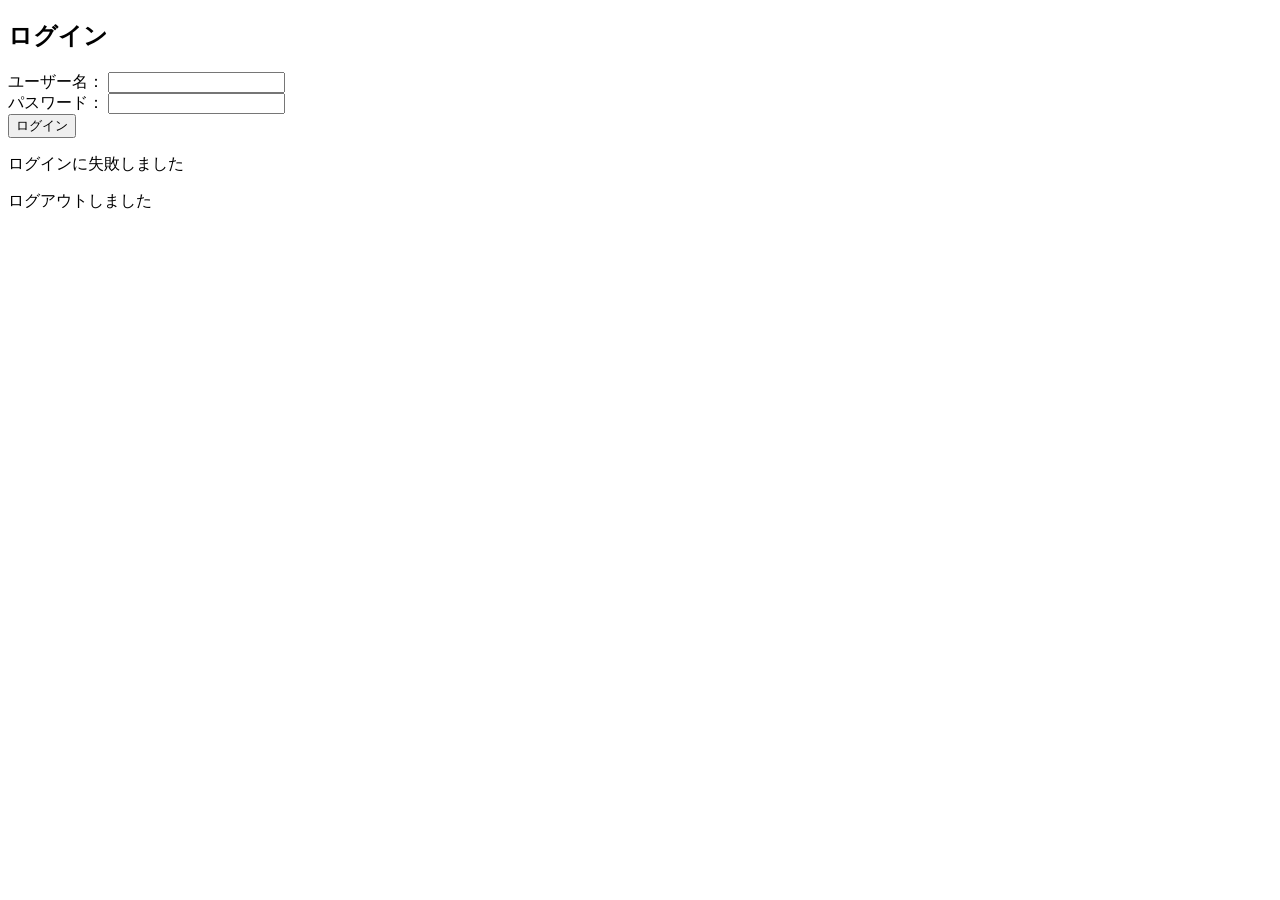
==== src/main/resources/templates/login.html @ ea1c2496 "add index" ====
<!DOCTYPE html>
<html xmlns:th="http://www.thymeleaf.org">
<head>
    <meta charset="UTF-8">
    <title>ログイン</title>
</head>
<body>

<h2>ログイン</h2>

<form th:action="@{/login}" method="post">
    <div>
        <label>ユーザー名：</label>
        <input type="text" name="username" />
    </div>

    <div>
        <label>パスワード：</label>
        <input type="password" name="password" />
    </div>

    <div>
        <button type="submit">ログイン</button>
    </div>
</form>

<p th:if="${param.error}">
    ログインに失敗しました
</p>

<p th:if="${param.logout}">
    ログアウトしました
</p>

</body>
</html>
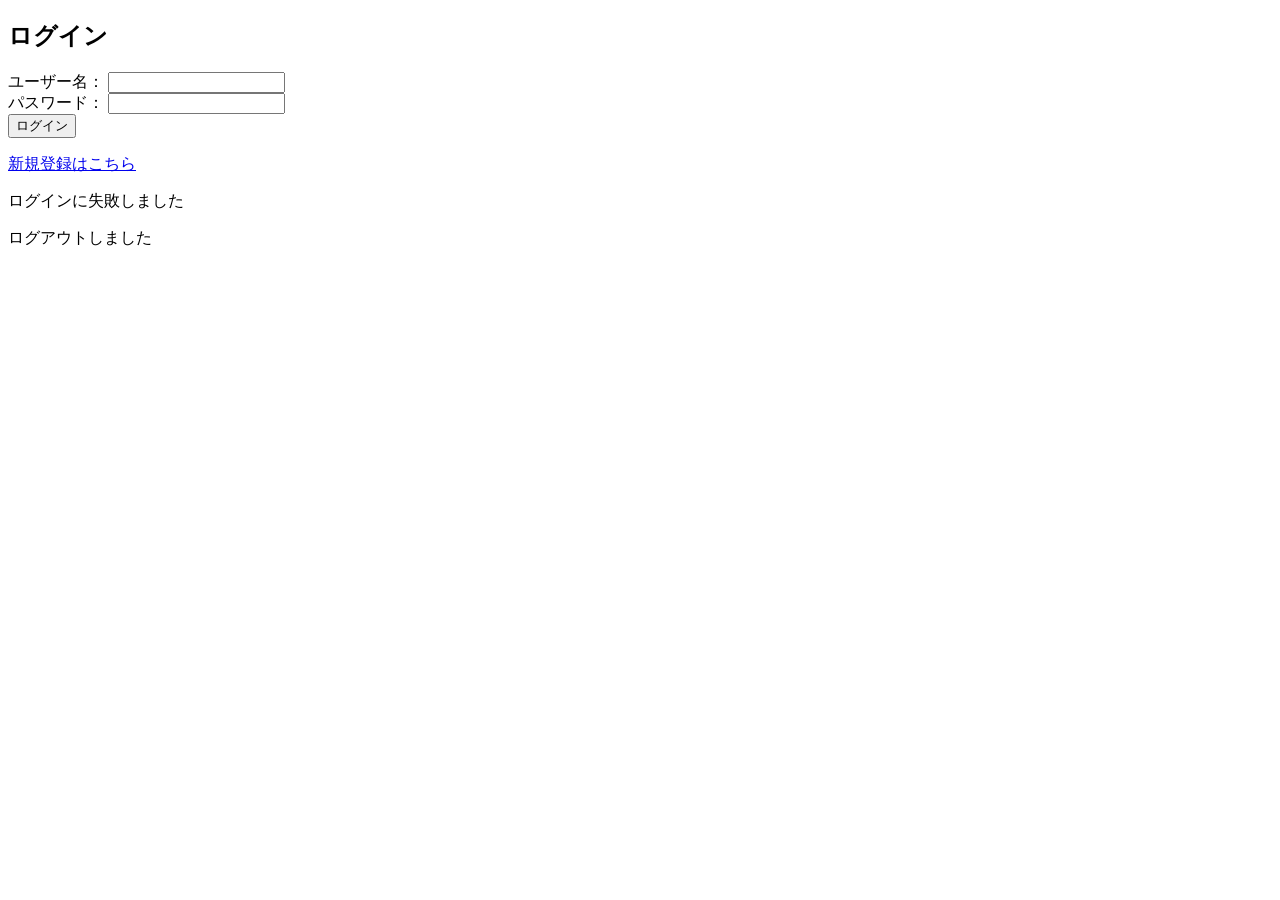
==== commit be2d7692: "add link from login to register ログイン画面からregister画面へのリンクを作成する" ====
--- a/src/main/resources/templates/login.html
+++ b/src/main/resources/templates/login.html
@@ -24,6 +24,10 @@
     </div>
 </form>
 
+<p>
+    <a href="/register">新規登録はこちら</a>
+</p>
+
 <p th:if="${param.error}">
     ログインに失敗しました
 </p>
